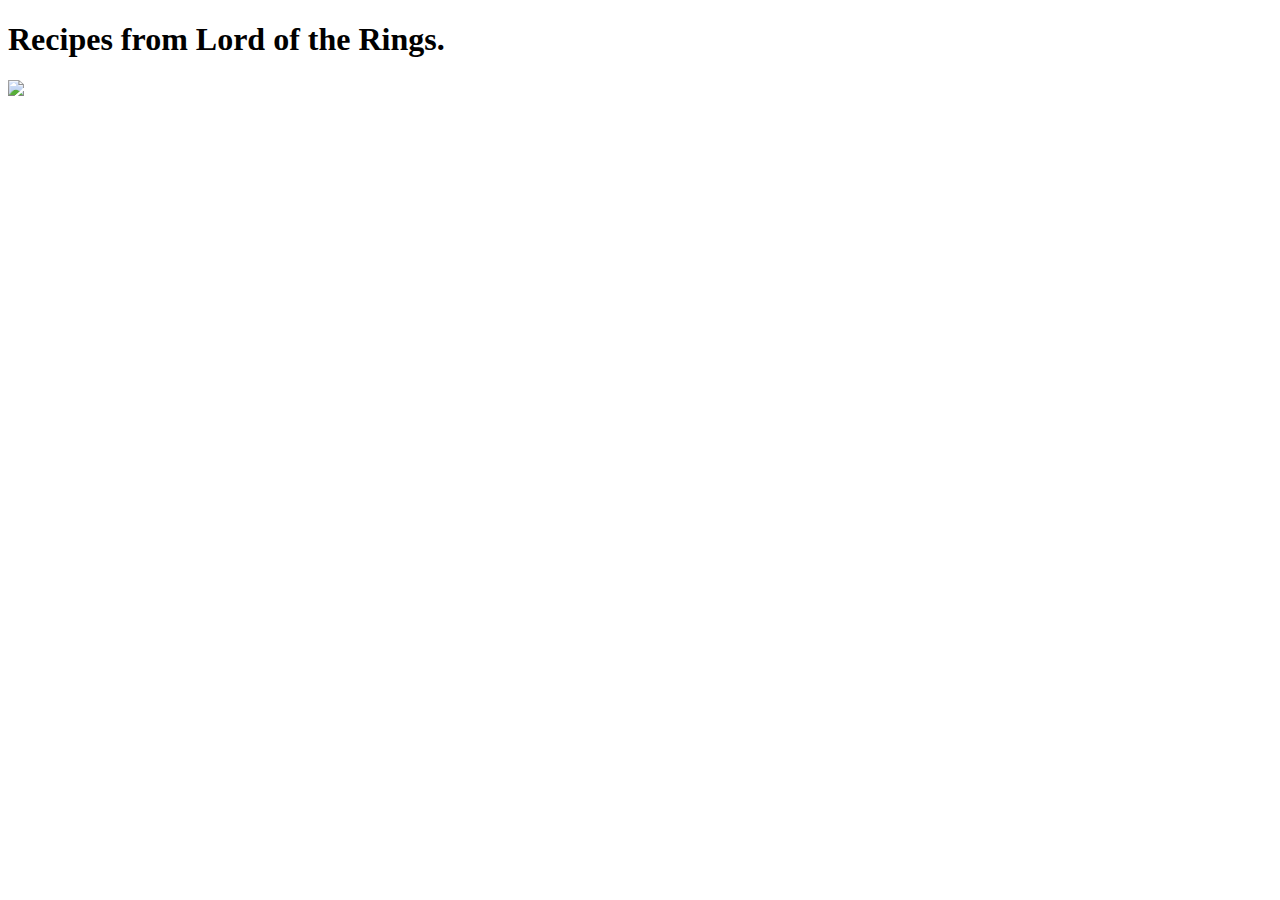
==== index.html @ 2c2c6fd7 "Creat index.html add title and image" ====
<!DOCTYPE html>
<html lang="en">
    <head>
        <meta charset="UTF-8">
        <title>Lord of the Rings recipes</title>
    </head>

    <body>
        <h1>Recipes from Lord of the Rings.</h1>
        <img src="img/LOTR-cooking.jpg">
    </body>
</html>
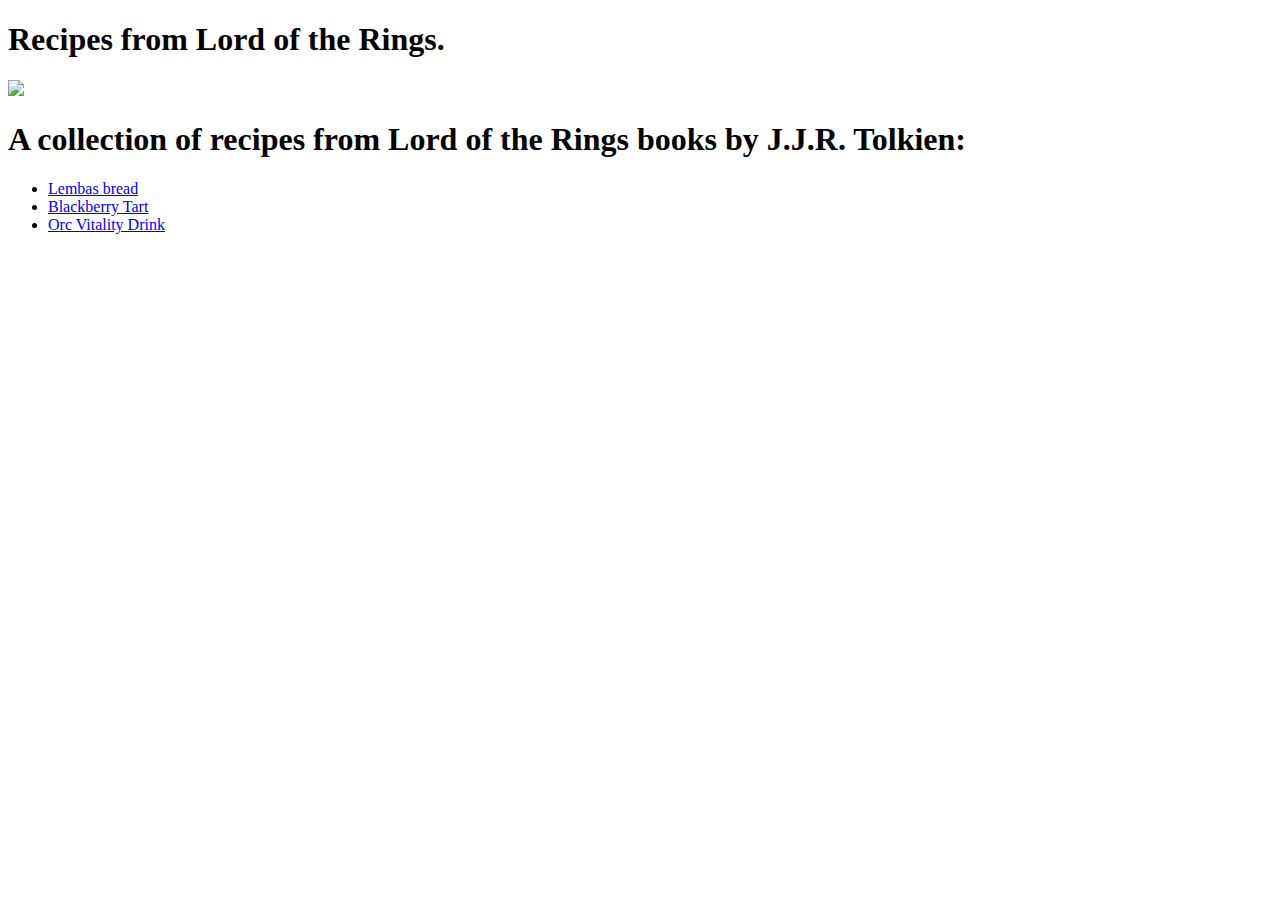
==== commit c54eeb71: "Add links to recipes" ====
--- a/index.html
+++ b/index.html
@@ -8,5 +8,11 @@
     <body>
         <h1>Recipes from Lord of the Rings.</h1>
         <img src="img/LOTR-cooking.jpg">
+        <h1>A collection of recipes from Lord of the Rings books by J.J.R. Tolkien:</h1>
+        <ul>
+            <li><a href="recipes/lembas.html">Lembas bread</a></li>
+            <li><a href="recipes/blackberry-tart.html">Blackberry Tart</a></li>
+            <li><a href="recipes/orc-drink.html">Orc Vitality Drink</a></li>
+        </ul>
     </body>
 </html>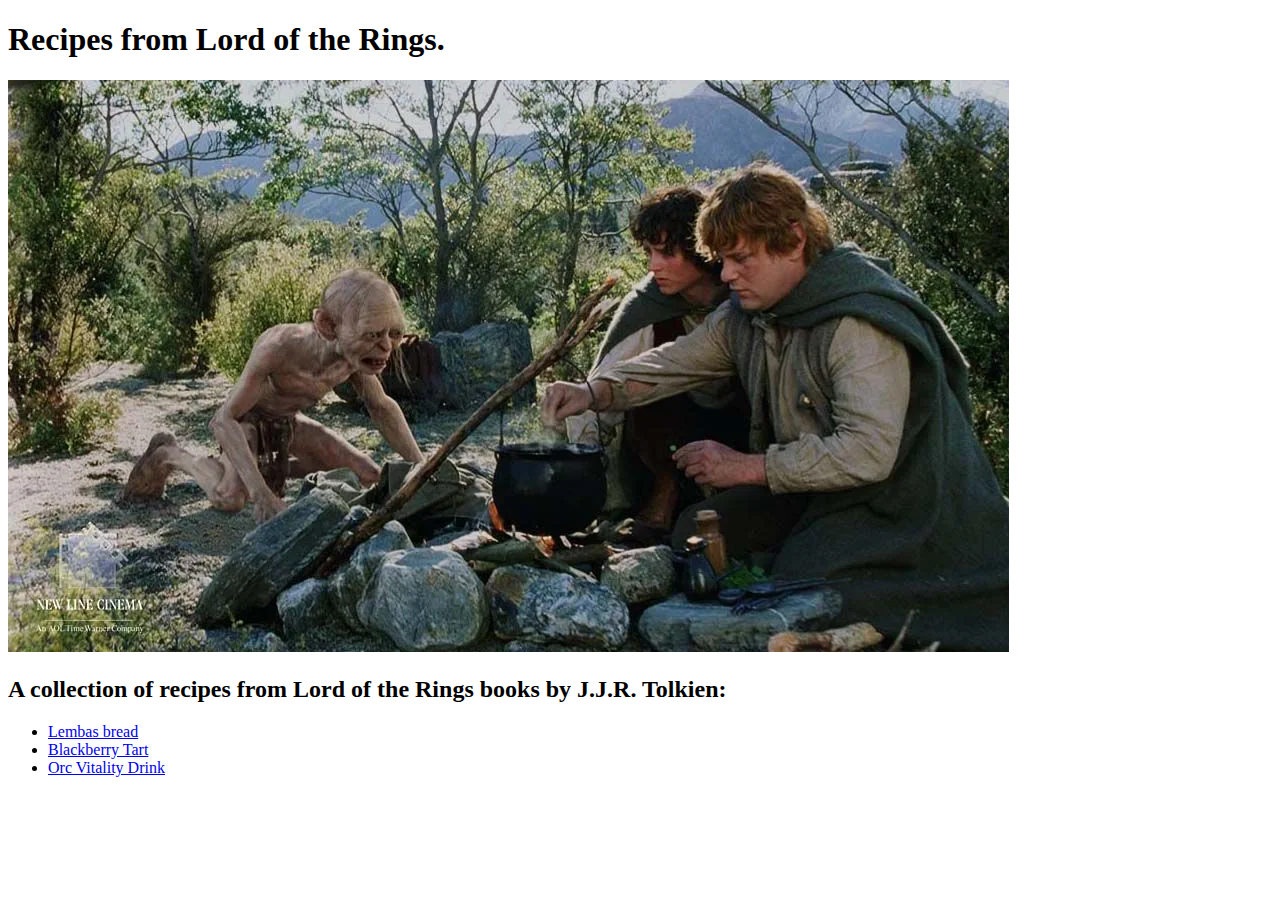
==== commit f4c0f03d: "Change header type in index.html" ====
--- a/index.html
+++ b/index.html
@@ -8,7 +8,7 @@
     <body>
         <h1>Recipes from Lord of the Rings.</h1>
         <img src="img/LOTR-cooking.jpg">
-        <h1>A collection of recipes from Lord of the Rings books by J.J.R. Tolkien:</h1>
+        <h2>A collection of recipes from Lord of the Rings books by J.J.R. Tolkien:</h2>
         <ul>
             <li><a href="recipes/lembas.html">Lembas bread</a></li>
             <li><a href="recipes/blackberry-tart.html">Blackberry Tart</a></li>
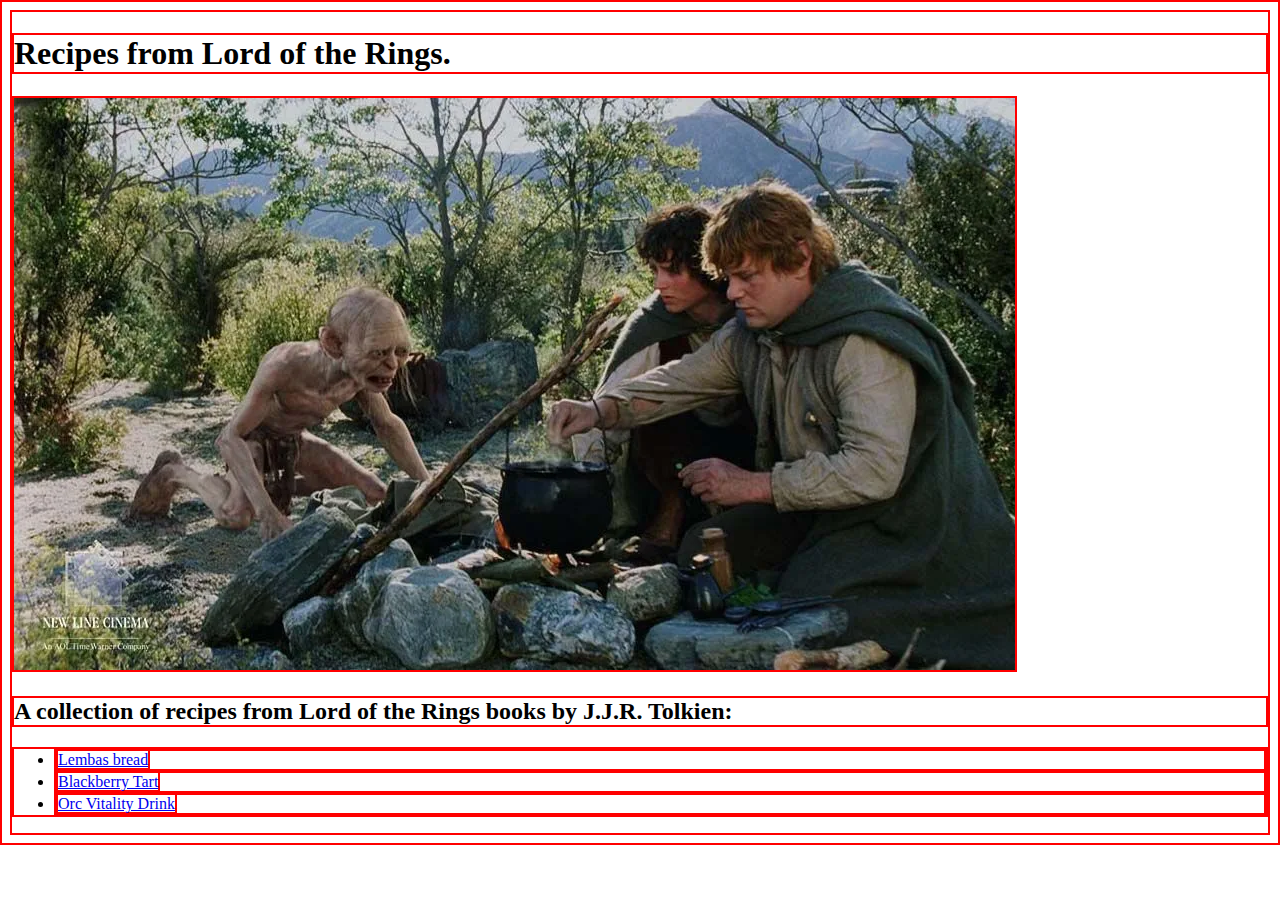
==== commit 27568409: "Add red border for boxes tutorial" ====
--- a/index.html
+++ b/index.html
@@ -2,6 +2,7 @@
 <html lang="en">
     <head>
         <meta charset="UTF-8">
+        <link rel="stylesheet" href="style.css">
         <title>Lord of the Rings recipes</title>
     </head>
 
--- a/style.css
+++ b/style.css
@@ -0,0 +1,4 @@
+*
+{
+    border: 2px solid red;
+}